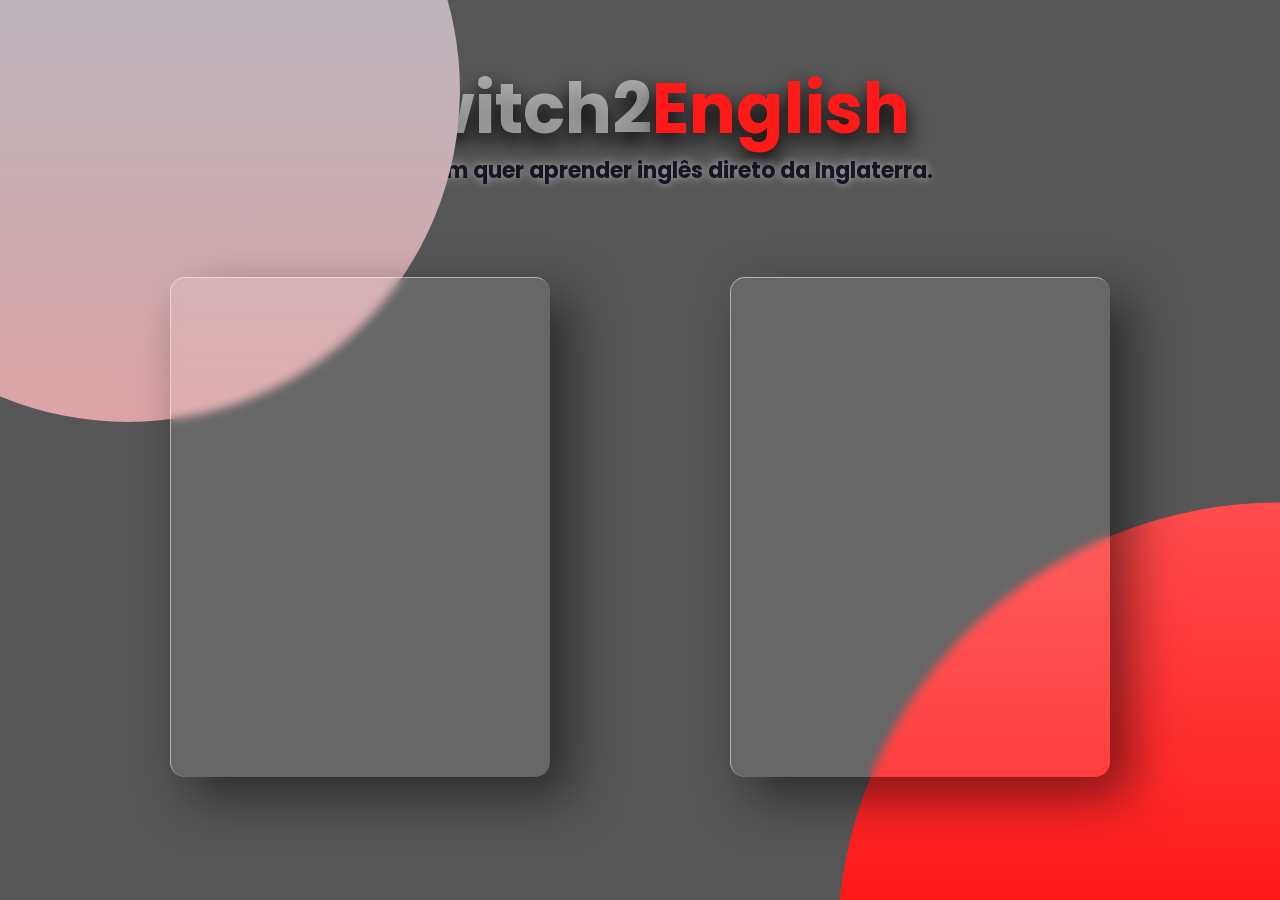
==== index.html @ 66cae5db "update html file's name" ====
<!DOCTYPE html>
<html lang="pt-br">
<head>
  <link rel="preconnect" href="https://fonts.googleapis.com">
  <link rel="preconnect" href="https://fonts.gstatic.com" crossorigin>
  <meta charset="UTF-8">
  <meta name="viewport" content="width=device-width, initial-scale=1.0">
  <title>Card-effect Glassmorphism</title>
  <link href="https://fonts.googleapis.com/css2?family=Poppins:wght@400;500;700&display=swap" rel="stylesheet">
  <link rel="stylesheet" href="./card-style.css">
</head>
<body>
<div id="global">
  <div class="title">
    <h1>Switch2<span>English</span></h1>
    <h3>Para quem quer aprender inglês direto da Inglaterra.</h3>
  </div>
  <div class="container">
    <div class="card">
      <div class="content">
        <h2>Switch2English</h2>
        <h3>Curso de Inglês</h3>
        <p>Curso básico completo com a <strong style="color:#161623";>teacher Katia Quinn</strong> 
        <ul>
          <li>certificado;</li>
          <li>aulas gravadas;</li>
          <li>2 encontros mensais ao vivo;</li>
          <li>grupo fechado para conversação.</li>
        </ul>
        <a href="https://switch2english.com/curso-ingles-basico" target="_blank">Acesse aqui!</a>
      </div>
    </div>
    <div class="card">
      <div class="content">
        <h2>Switch2English</h2>
        <h3>Clube de Inglês</h3>
        <p>Inglês do básico ao avançado com a <strong style="color:#161623";>teacher Katia Quinn</strong> 
          <ul>
            <li>4 aulas semanais ao vivo;</li>
            <li>aulas gravadas;</li>
            <li>Happy Hour e Coffee with the Teacher;</li>
            <li>grupo fechado para conversação.</li>
          </ul>
        <a href="https://switch2english.com/curso" target="_blank">Acesse aqui!</a>
      </div>
    </div>
  </div>
</div>
<script type="text/javascript" src="./vanilla-tilt.js"></script>
<script src="./card.js">
</script>
</body>
</html>
---- card-style.css ----
*{
  margin: 0;
  padding: 0;
  box-sizing: border-box;
}

body{
  font-family: 'Poppins',sans-serif;
  display: flex;
  justify-content: center;
  align-items: center;
  min-height: 100vh;
  background: #565656;
}

body::before{
  content: '';
  position: absolute;
  top: 0;
  left: 0;
  width: 100%;
  height:100%;
  background: linear-gradient(#ff8e8d,#ff1919);
  clip-path: circle(40% at right 105%);
}

body::after{
  content: '';
  position: absolute;
  top: 0;
  left: 0;
  width: 100%;
  height: 100%;
  background: linear-gradient(#bdb6bd,#ff8e8d);
  clip-path: circle(30% at 10% 10%);
}

.container{
  position: relative;
  display: flex;
  justify-content: center;
  align-items: center;
  max-width: 1200px;
  flex-wrap: wrap;
  z-index: 1;
}

.container .card{
position: relative;
width: 380px;
height: 500px;
margin: 90px;
box-shadow: 20px 20px 50px rgba(0,0,0, 0.5);
border-radius: 15px;
background: rgba(255,255,255,0.1);
overflow: hidden;
display: flex;
justify-content: center;
align-items: center;
border-top: 1px solid rgba(255, 255, 255, 0.5);
border-left:1px solid rgba(255, 255, 255, 0.5);
backdrop-filter: blur(5px);
}

.container .card .content{
  padding: 40px;
  text-align: center;
  transition: 0.5s;
  opacity: 0;
  transform: translateY(100px);
}

.container .card:hover .content{
  transform: translateY(0px);
  opacity: 1;
}

.container .card .content h2{
  position: absolute;
  top: -5px;
  right: 30px;
  font-size: 45px;
  text-align: center;
  color: rgba(255, 255, 255, 0.3);
  pointer-events: none;
}

.container .card .content h3{
  font-size: 35px;
  color: #161623;
  z-index: 1;
  margin-top: 30px;
}

.container .card .content p{
  font-size: 18px;
  color: white;
  font-weight: 300;
  margin: 10px 0;
}

.container .card .content a{
  position: relative;
  display: inline-block;
  padding: 16px 40px;
  font-size: 20px;
  margin-top: 20px;
  background: white;
  color: #161623;
  border-radius: 20px;
  text-decoration: none;
  font-weight: 700;
  box-shadow: 0 5px 15px rgba(255, 255, 255, 0.2);
  opacity: 0.8;
}

.container .card .content a:hover{
  background:#ff1919;
  opacity: 1;
  color: white;
}
#global{
  display:inline-block;
  justify-content:center;
  align-items: center;
  text-align: center;
}

#global h1{
  color: rgba(255, 255, 255, 0.5);
  font-size: 70px;
  line-height: 70px;
  text-shadow: 0 10px 20px black;
  margin: 40px auto 10px;
}
span{
  color: #ff1919;
}

.title h3{
  color:#161623;
  font-size: 22px;
  text-shadow: 0 0px 10px #bdb6bd;

}

ul li{
  color: white;
  font-size: 18px;
  text-align: left;
}
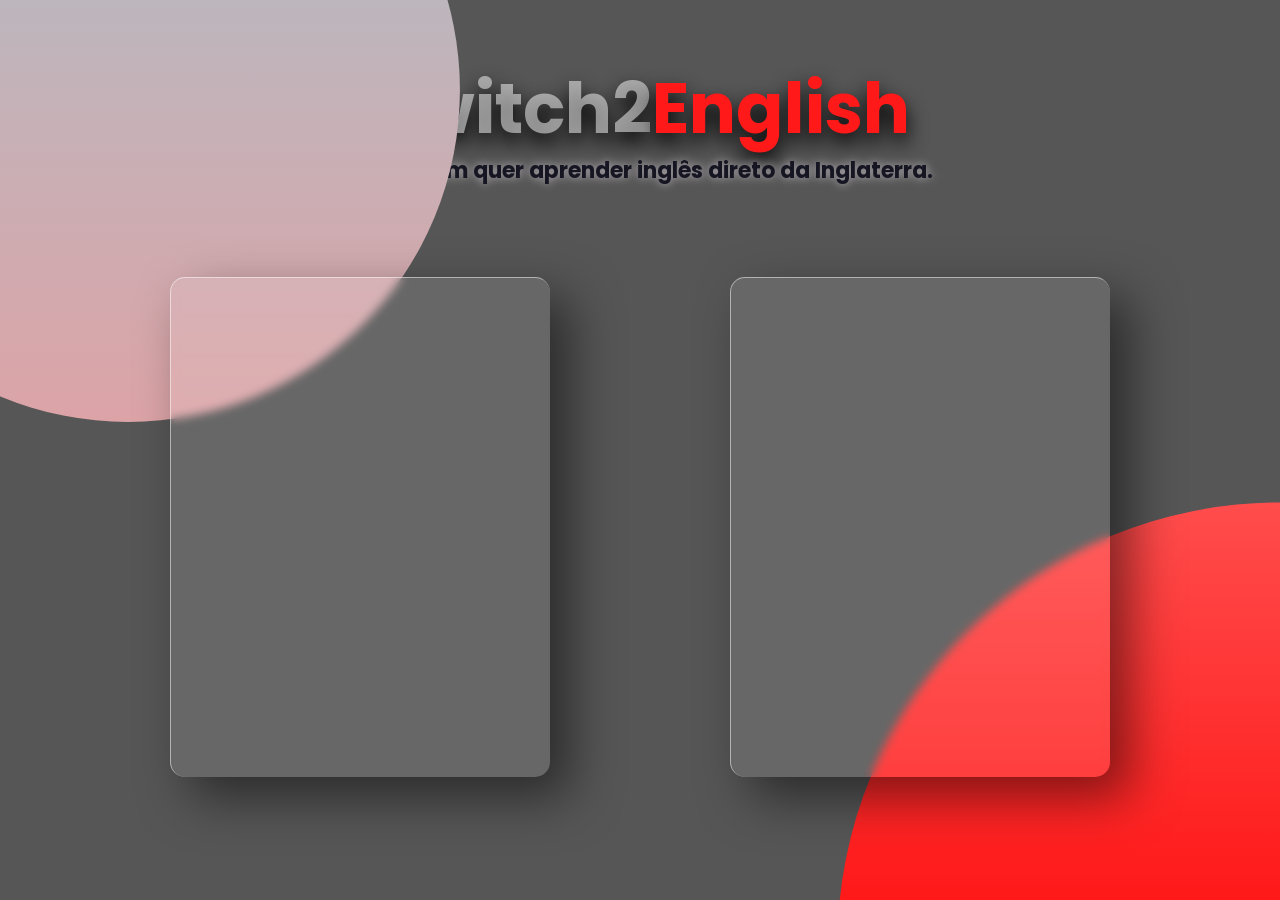
==== commit dfffa564: "update names" ====
--- a/index.html
+++ b/index.html
@@ -7,7 +7,7 @@
   <meta name="viewport" content="width=device-width, initial-scale=1.0">
   <title>Card-effect Glassmorphism</title>
   <link href="https://fonts.googleapis.com/css2?family=Poppins:wght@400;500;700&display=swap" rel="stylesheet">
-  <link rel="stylesheet" href="./card-style.css">
+  <link rel="stylesheet" href="./style.css">
 </head>
 <body>
 <div id="global">
--- a/style.css
+++ b/style.css
@@ -0,0 +1,151 @@
+*{
+  margin: 0;
+  padding: 0;
+  box-sizing: border-box;
+}
+
+body{
+  font-family: 'Poppins',sans-serif;
+  display: flex;
+  justify-content: center;
+  align-items: center;
+  min-height: 100vh;
+  background: #565656;
+}
+
+body::before{
+  content: '';
+  position: absolute;
+  top: 0;
+  left: 0;
+  width: 100%;
+  height:100%;
+  background: linear-gradient(#ff8e8d,#ff1919);
+  clip-path: circle(40% at right 105%);
+}
+
+body::after{
+  content: '';
+  position: absolute;
+  top: 0;
+  left: 0;
+  width: 100%;
+  height: 100%;
+  background: linear-gradient(#bdb6bd,#ff8e8d);
+  clip-path: circle(30% at 10% 10%);
+}
+
+.container{
+  position: relative;
+  display: flex;
+  justify-content: center;
+  align-items: center;
+  max-width: 1200px;
+  flex-wrap: wrap;
+  z-index: 1;
+}
+
+.container .card{
+position: relative;
+width: 380px;
+height: 500px;
+margin: 90px;
+box-shadow: 20px 20px 50px rgba(0,0,0, 0.5);
+border-radius: 15px;
+background: rgba(255,255,255,0.1);
+overflow: hidden;
+display: flex;
+justify-content: center;
+align-items: center;
+border-top: 1px solid rgba(255, 255, 255, 0.5);
+border-left:1px solid rgba(255, 255, 255, 0.5);
+backdrop-filter: blur(5px);
+}
+
+.container .card .content{
+  padding: 40px;
+  text-align: center;
+  transition: 0.5s;
+  opacity: 0;
+  transform: translateY(100px);
+}
+
+.container .card:hover .content{
+  transform: translateY(0px);
+  opacity: 1;
+}
+
+.container .card .content h2{
+  position: absolute;
+  top: -5px;
+  right: 30px;
+  font-size: 45px;
+  text-align: center;
+  color: rgba(255, 255, 255, 0.3);
+  pointer-events: none;
+}
+
+.container .card .content h3{
+  font-size: 35px;
+  color: #161623;
+  z-index: 1;
+  margin-top: 30px;
+}
+
+.container .card .content p{
+  font-size: 18px;
+  color: white;
+  font-weight: 300;
+  margin: 10px 0;
+}
+
+.container .card .content a{
+  position: relative;
+  display: inline-block;
+  padding: 16px 40px;
+  font-size: 20px;
+  margin-top: 20px;
+  background: white;
+  color: #161623;
+  border-radius: 20px;
+  text-decoration: none;
+  font-weight: 700;
+  box-shadow: 0 5px 15px rgba(255, 255, 255, 0.2);
+  opacity: 0.8;
+}
+
+.container .card .content a:hover{
+  background:#ff1919;
+  opacity: 1;
+  color: white;
+}
+#global{
+  display:inline-block;
+  justify-content:center;
+  align-items: center;
+  text-align: center;
+}
+
+#global h1{
+  color: rgba(255, 255, 255, 0.5);
+  font-size: 70px;
+  line-height: 70px;
+  text-shadow: 0 10px 20px black;
+  margin: 40px auto 10px;
+}
+span{
+  color: #ff1919;
+}
+
+.title h3{
+  color:#161623;
+  font-size: 22px;
+  text-shadow: 0 0px 10px #bdb6bd;
+
+}
+
+ul li{
+  color: white;
+  font-size: 18px;
+  text-align: left;
+}
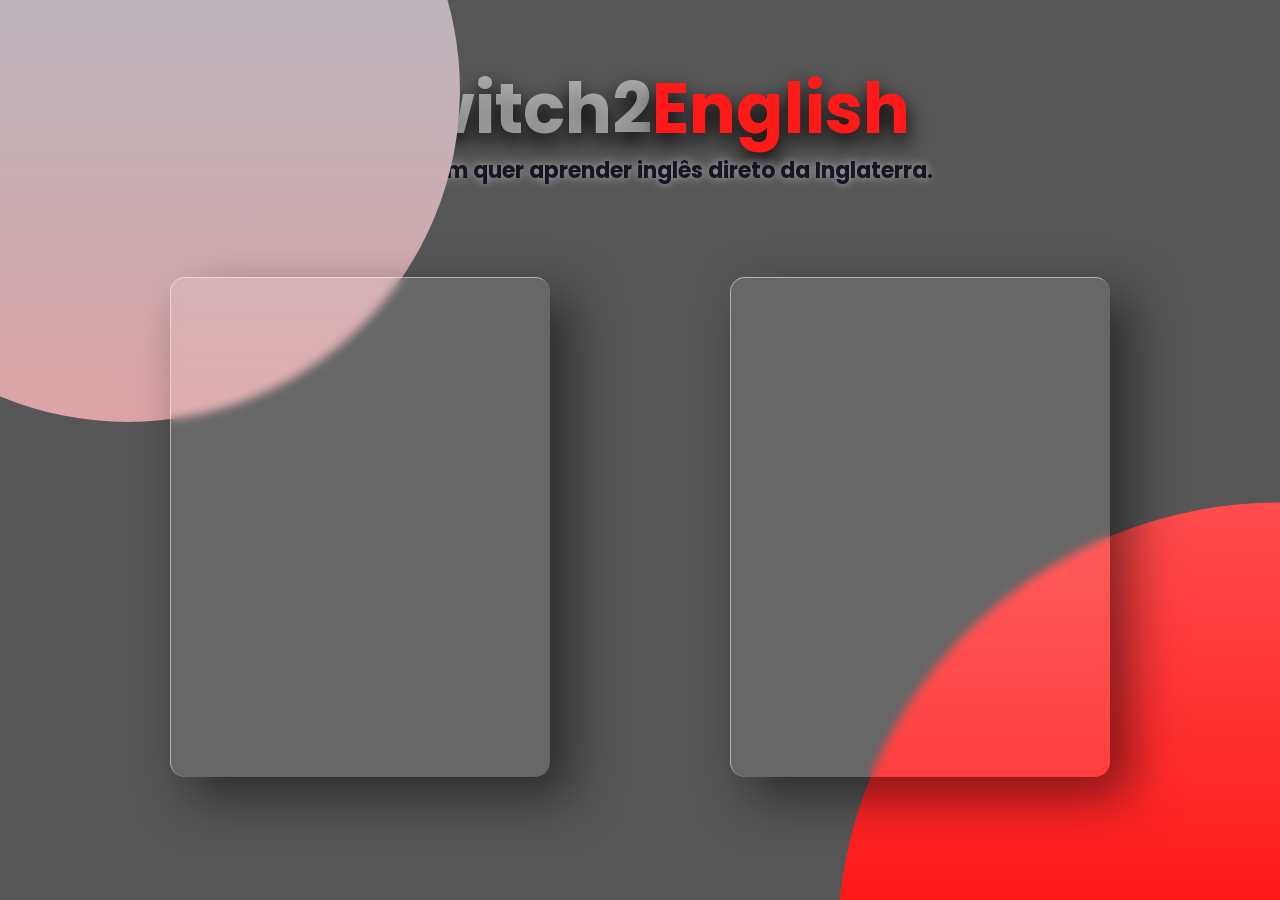
==== commit 9f34cbf1: "update name file script" ====
--- a/index.html
+++ b/index.html
@@ -46,8 +46,8 @@
     </div>
   </div>
 </div>
-<script type="text/javascript" src="./vanilla-tilt.js"></script>
-<script src="./card.js">
+<script type="text/javascript" src="./vanilla-tilt-script.js"></script>
+<script src="./card-script.js">
 </script>
 </body>
 </html>
